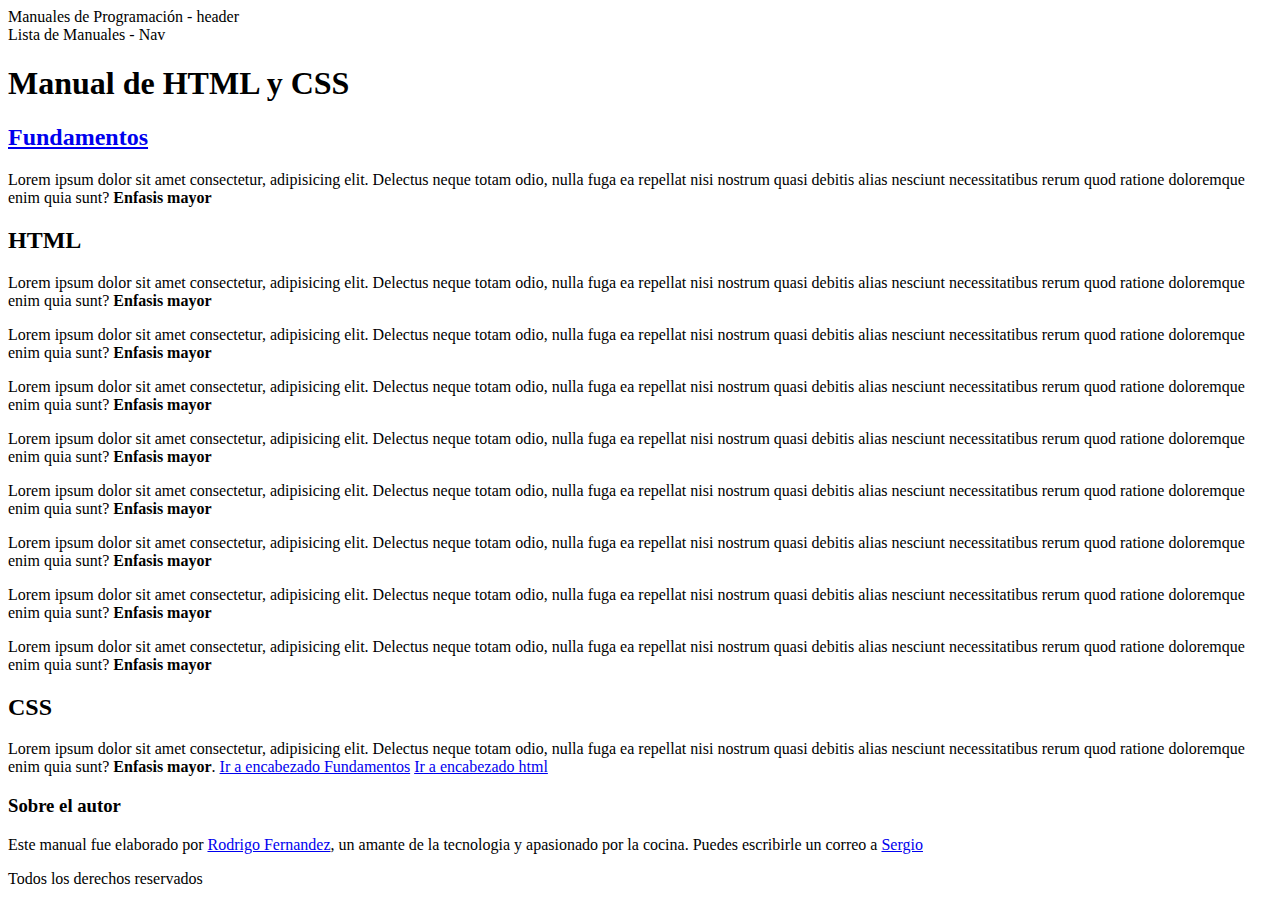
==== html-css-practice/index.html @ c5cbda0a "Error en descarga" ====
<!DOCTYPE html>
<html lang="es">
<head>
    <meta charset="UTF-8">
    <meta name="viewport" content="width=device-width, initial-scale=1.0">
    <title>Manual de HTML y CSS</title>
</head>
<!-- Vista de la pagina web -->
<body>
    <header>Manuales de Programación - header</header>
    <!-- Panel superior de navegacion -->
    <nav>Lista de Manuales - Nav</nav>
    <!-- Cuerpo principal del proyecto -->
    <section>
        <h1>Manual de HTML y CSS</h1>
        <article>
            <!-- A es un anchor para conectar paginas de un sitio -->
            <h2 id="fundamentos"><a href="fundamentals.html">Fundamentos</a></h2>
            <p>Lorem ipsum dolor sit amet consectetur, adipisicing elit. Delectus neque totam odio, nulla fuga ea repellat nisi nostrum quasi debitis alias nesciunt necessitatibus rerum quod ratione doloremque enim quia sunt? <strong>Enfasis mayor</strong></p>
        </article>
        <article>
            <h2 id="html">HTML</h2>
            <p>Lorem ipsum dolor sit amet consectetur, adipisicing elit. Delectus neque totam odio, nulla fuga ea repellat nisi nostrum quasi debitis alias nesciunt necessitatibus rerum quod ratione doloremque enim quia sunt? <strong>Enfasis mayor</strong></p>
            <p>Lorem ipsum dolor sit amet consectetur, adipisicing elit. Delectus neque totam odio, nulla fuga ea repellat nisi nostrum quasi debitis alias nesciunt necessitatibus rerum quod ratione doloremque enim quia sunt? <strong>Enfasis mayor</strong></p>
            <p>Lorem ipsum dolor sit amet consectetur, adipisicing elit. Delectus neque totam odio, nulla fuga ea repellat nisi nostrum quasi debitis alias nesciunt necessitatibus rerum quod ratione doloremque enim quia sunt? <strong>Enfasis mayor</strong></p>
            <p>Lorem ipsum dolor sit amet consectetur, adipisicing elit. Delectus neque totam odio, nulla fuga ea repellat nisi nostrum quasi debitis alias nesciunt necessitatibus rerum quod ratione doloremque enim quia sunt? <strong>Enfasis mayor</strong></p>
            <p>Lorem ipsum dolor sit amet consectetur, adipisicing elit. Delectus neque totam odio, nulla fuga ea repellat nisi nostrum quasi debitis alias nesciunt necessitatibus rerum quod ratione doloremque enim quia sunt? <strong>Enfasis mayor</strong></p>
            <p>Lorem ipsum dolor sit amet consectetur, adipisicing elit. Delectus neque totam odio, nulla fuga ea repellat nisi nostrum quasi debitis alias nesciunt necessitatibus rerum quod ratione doloremque enim quia sunt? <strong>Enfasis mayor</strong></p>
            <p>Lorem ipsum dolor sit amet consectetur, adipisicing elit. Delectus neque totam odio, nulla fuga ea repellat nisi nostrum quasi debitis alias nesciunt necessitatibus rerum quod ratione doloremque enim quia sunt? <strong>Enfasis mayor</strong></p>
            <p>Lorem ipsum dolor sit amet consectetur, adipisicing elit. Delectus neque totam odio, nulla fuga ea repellat nisi nostrum quasi debitis alias nesciunt necessitatibus rerum quod ratione doloremque enim quia sunt? <strong>Enfasis mayor</strong></p>
        </article>
        <article>
            <h2>CSS</h2>
            <p>Lorem ipsum dolor sit amet consectetur, adipisicing elit. Delectus neque totam odio, nulla fuga ea repellat nisi nostrum quasi debitis alias nesciunt necessitatibus rerum quod ratione doloremque enim quia sunt? 
            <!-- Posterior al strong, se realiza un redireccionamiento en la misma pagina. -->
            <strong>Enfasis mayor</strong>. <a href="#fundamentos">Ir a encabezado Fundamentos</a> <a href="#html">Ir a encabezado html</a></p>
        </article>
    </section>
    <!-- Parte lateral del proyecto -->
    <aside>
        <h3>Sobre el autor</h3>
        <p>Este manual fue elaborado por <a href="https://www.facebook.com/serferte" target="_blank">Rodrigo Fernandez</a>, un amante de la tecnologia y apasionado por la cocina. Puedes escribirle un correo a <a href="mailto:sergiorodrigofernandeztest@gmail.com" >Sergio</a></p>
    </aside>
    <!-- Pie de pagina -->
    <footer>Todos los derechos reservados</footer>
</body>
</html>
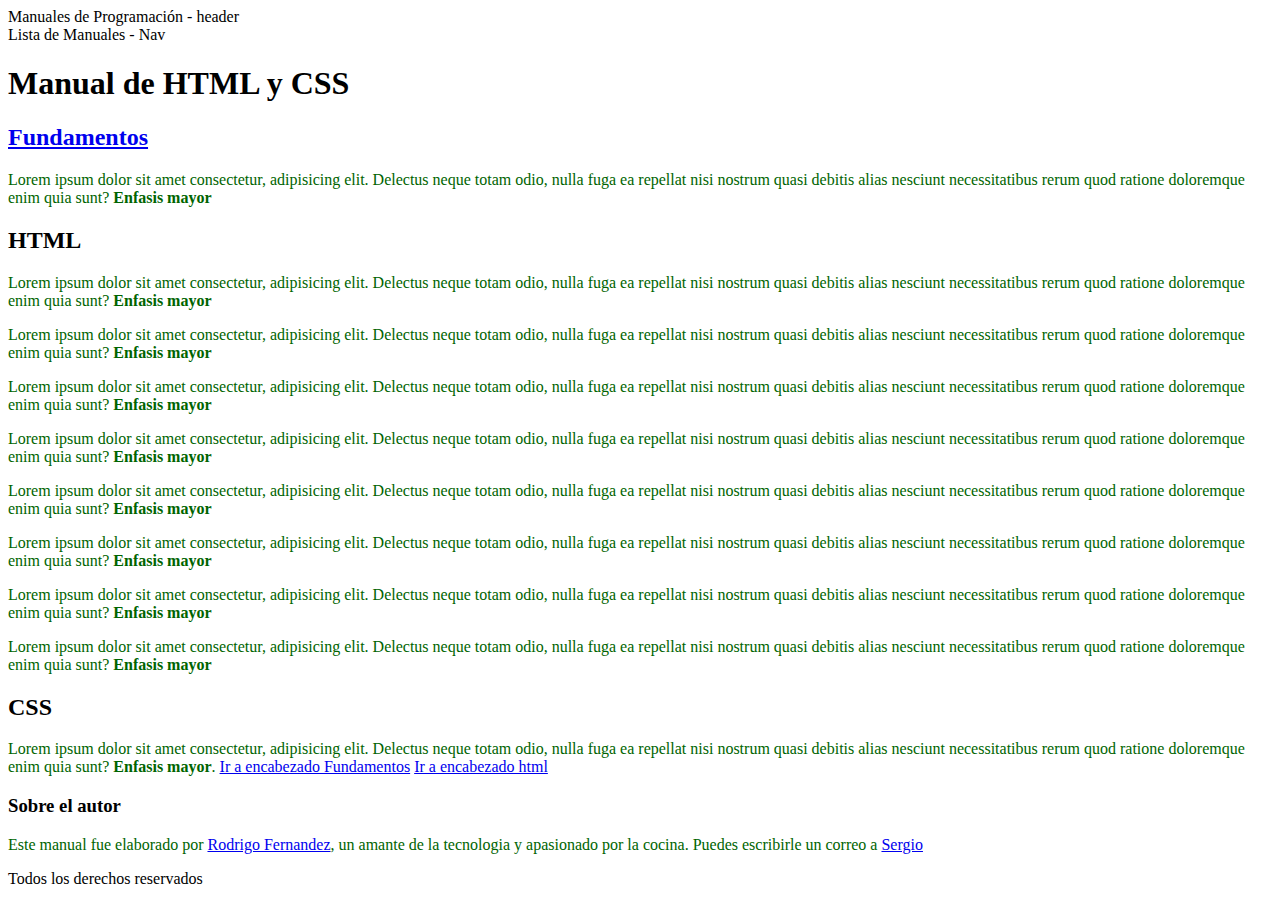
==== commit 3e214f33: "Antes de tipografia - video 29" ====
--- a/html-css-practice/index.html
+++ b/html-css-practice/index.html
@@ -4,6 +4,7 @@
     <meta charset="UTF-8">
     <meta name="viewport" content="width=device-width, initial-scale=1.0">
     <title>Manual de HTML y CSS</title>
+    <link rel="stylesheet" href="style.css">
 </head>
 <!-- Vista de la pagina web -->
 <body>
--- a/html-css-practice/style.css
+++ b/html-css-practice/style.css
@@ -0,0 +1,3 @@
+p{
+    color: darkgreen;
+}